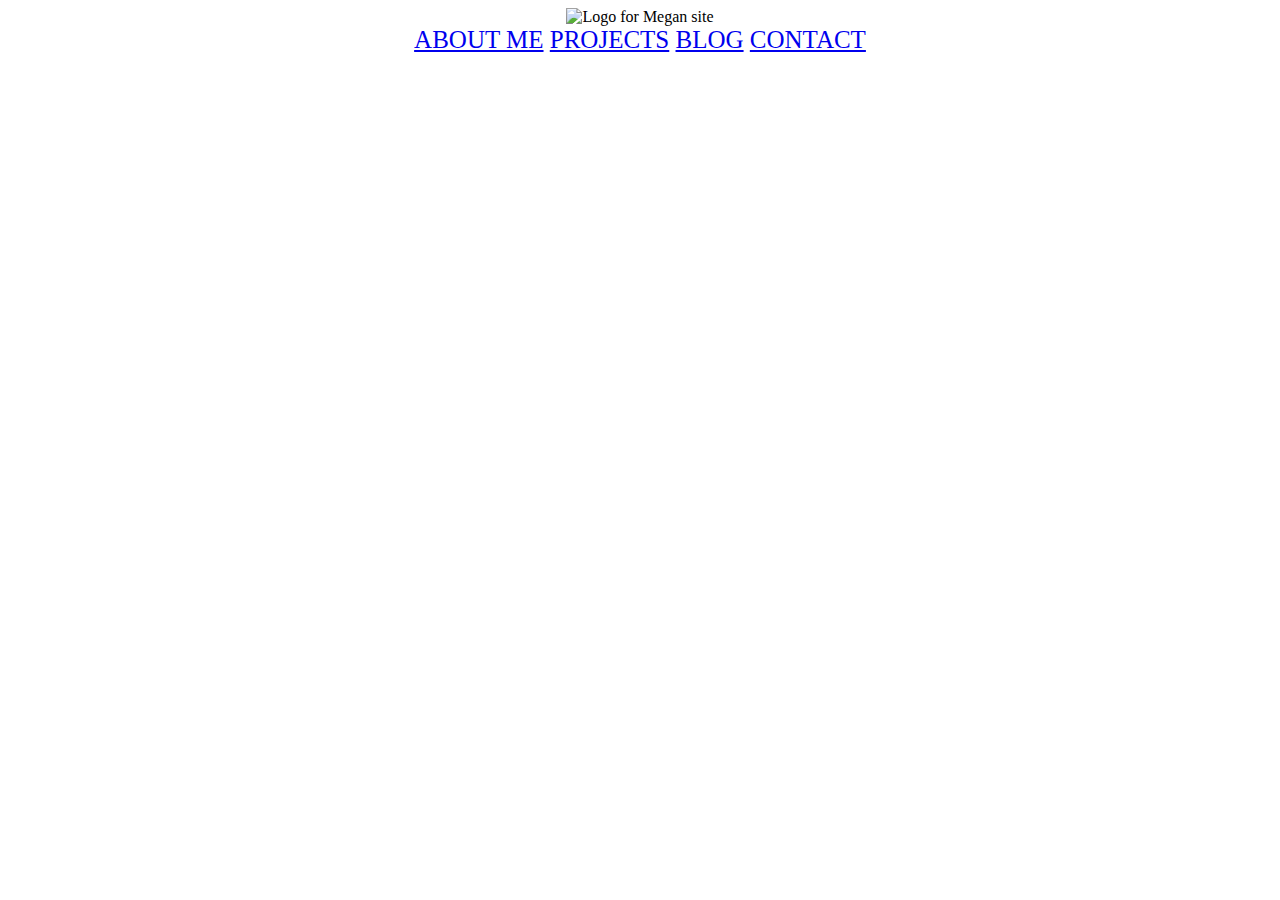
==== index.html @ 2c5443c2 "Update index.html" ====
<!DOCTYPE html>
<html lang="en">

<! Website code credit: https://www.youtube.com/watch?v=C5QFHp1oAws&t=7810s&ab_channel=BringYourOwnLaptop>
<! ---- head is for non-visible aspects of website ---->

<head>
    <meta charset="UTF-8"> 
    <meta name="viewport" content=""width=device-width, initial-scale="1.0">
    <meta http-equiv="X-UA-Compatable" content="ie=edge">
    <title>Megan Tran</title>
    <link rel="stylesheet" type="text/css" href = "style.css">
    <meta name="description" content="Insert text">


</head>

<!### ---- body is for visible aspects of website ---->

<body>

    <div class="container">

        <header>
            <img src="D:\Coding Python\Website\WebsiteLogo.png" width = 250 height = 120 alt = "Logo for Megan site">
        </header>
        <body></body>
        <nav>
            
            <a href="./aboutME.html">ABOUT ME</a>
            <a href="D:\Coding Python\Website\css\my_projects.html">PROJECTS</a>
            <a href="D:\Coding Python\Website\css\my_blog.html">BLOG</a>
            <a href="D:\Coding Python\Website\css\my_contact.html">CONTACT</a>
        </nav>
        <main>
            <h1>Welcome!</h1>
            <p>Testing website. In progress.</p>
            </main>
        <footer></footer>
    </div>
</body>
</html>
---- style.css ----
.container {

    margin-left: auto;
    margin-right: auto;
    width: 1024px;

}

img {
    max-width:100%;
    max-height: 100%;
}

header {
    /* background-color: rgb(43, 22, 48);
    height: 118px; */
    text-align: center;
}

body {
    /* background-color: rgb(29, 16, 32);
    height: 118px; */
    text-align: center;
    background-image: url("images/site_test.png");
    background-repeat: no-repeat;
    background-position: center;
    background-size: cover;
    
}


nav{
    /* background-color: rgb(71, 55, 79); */
    /* height: 118px; */
    text-align: center;   
    font-size: 25px;
}

main{
    /* background-color: rgb(135, 101, 140); */
    /* height: 588px; */
    color: white;
    font-size: 25px;
    text-align: center
    
}

footer{
    /* background-color: rgb(43, 22, 48); */
    /* height: 118px; */
}
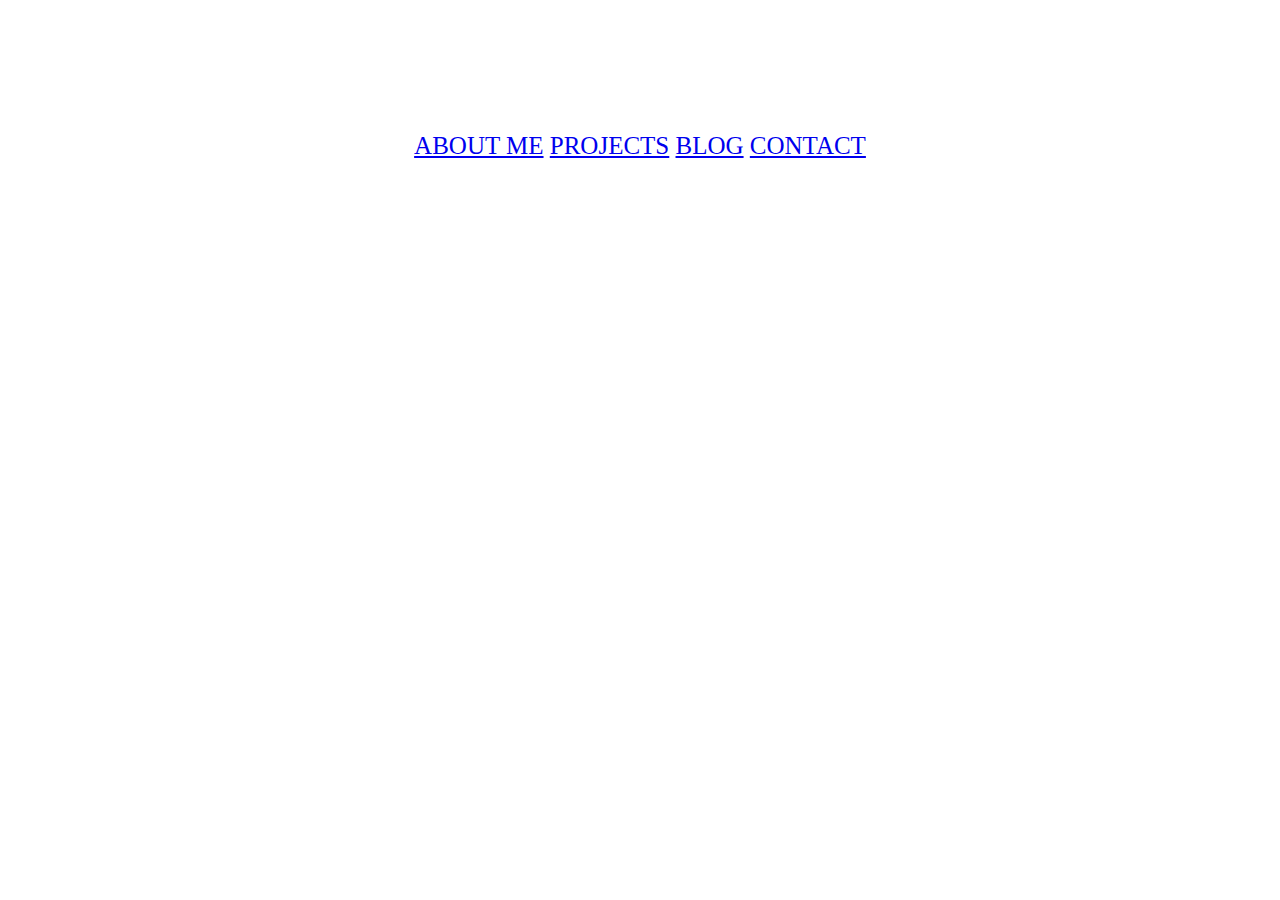
==== commit 10666db3: "Update index.html" ====
--- a/index.html
+++ b/index.html
@@ -22,15 +22,16 @@
     <div class="container">
 
         <header>
-            <img src="D:\Coding Python\Website\WebsiteLogo.png" width = 250 height = 120 alt = "Logo for Megan site">
+            <img src="./WebsiteLogo.png" width = 250 height = 120 alt = "Logo for Megan site">
         </header>
         <body></body>
         <nav>
             
-            <a href="./aboutME.html">ABOUT ME</a>
-            <a href="D:\Coding Python\Website\css\my_projects.html">PROJECTS</a>
-            <a href="D:\Coding Python\Website\css\my_blog.html">BLOG</a>
-            <a href="D:\Coding Python\Website\css\my_contact.html">CONTACT</a>
+            <a href="./aboutME">ABOUT ME</a>
+            <a href="./my_projects">PROJECTS</a>
+            <a href="./my_blog">BLOG</a>
+            <a href="./my_contact">CONTACT</a>
+
         </nav>
         <main>
             <h1>Welcome!</h1>
